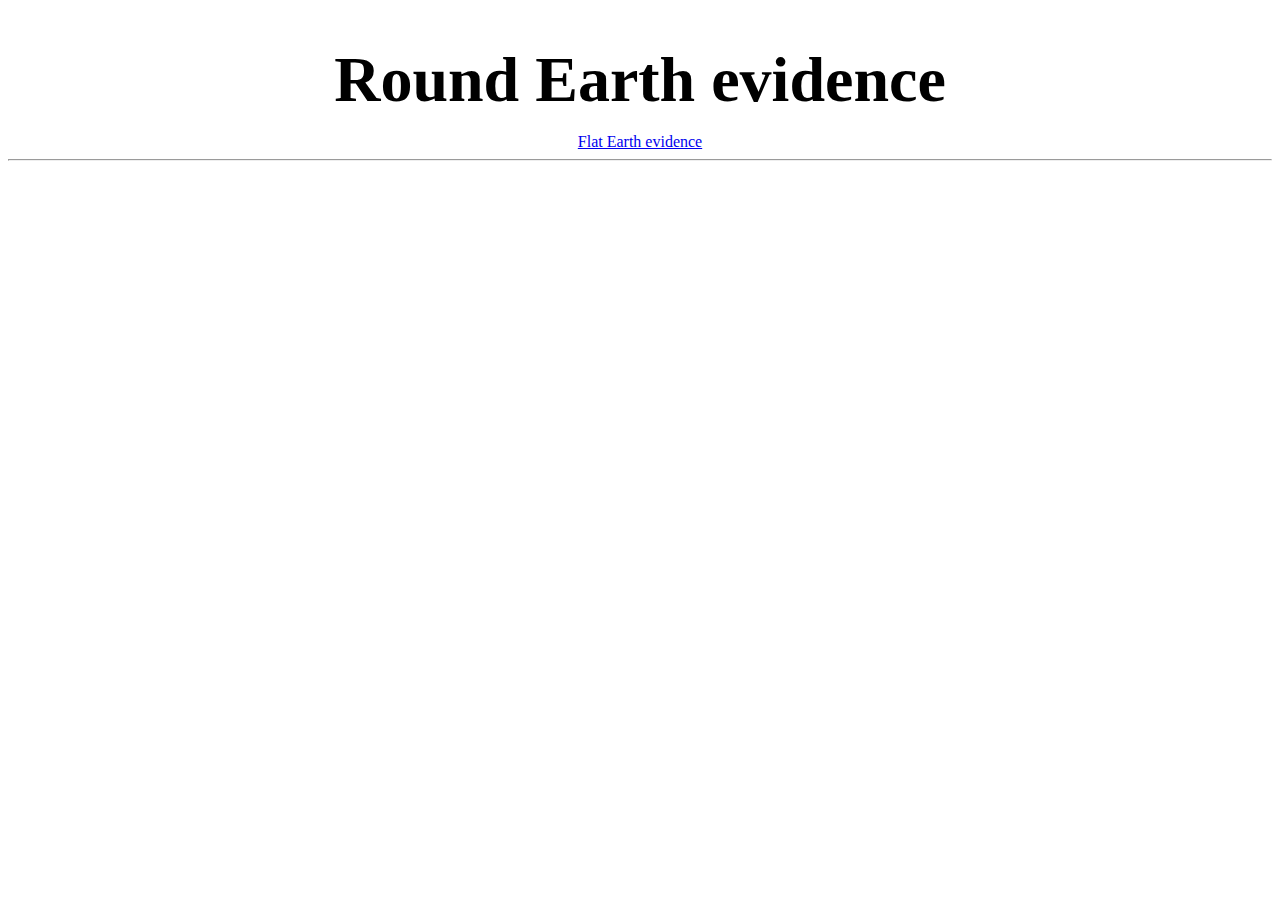
==== round.html @ 5a746705 "first commit" ====
<!DOCTYPE html>
<html lang="en">
<head>
    <meta charset="UTF-8">
    <meta http-equiv="X-UA-Compatible" content="IE=edge">
    <meta name="viewport" content="width=device-width, initial-scale=1.0">
    <link rel="stylesheet" href="styles.css">
    <title>Document</title>
</head>
<body class="round">
    
    <h1>Round Earth evidence</h1>

    <div>
        <a href="./flat.html">Flat Earth evidence</a>
    </div>

    <hr>

    
</body>
</html>
---- styles.css ----
/* Main Page */

.header {
    text-align: center;
    margin: 2rem 5rem 3rem;
}

.header > h1 {
    font-size: 5rem;
    margin: 2rem;
}

.header > p {
    font-size: 1.5rem;
    margin: 0 7rem;
}

.links {
    font-size: 3rem;
    display: flex;
}

.links > div {
    width: 100%;
    text-align: center;
}

/* Both pages */

.flat > h1,
.round > h1 {
    text-align: center;
    font-size: 4rem;
    margin-bottom: 1rem;
}

.flat > div,
.round > div {
    text-align: center;
}

/* Flat Page */



/* Round Page */
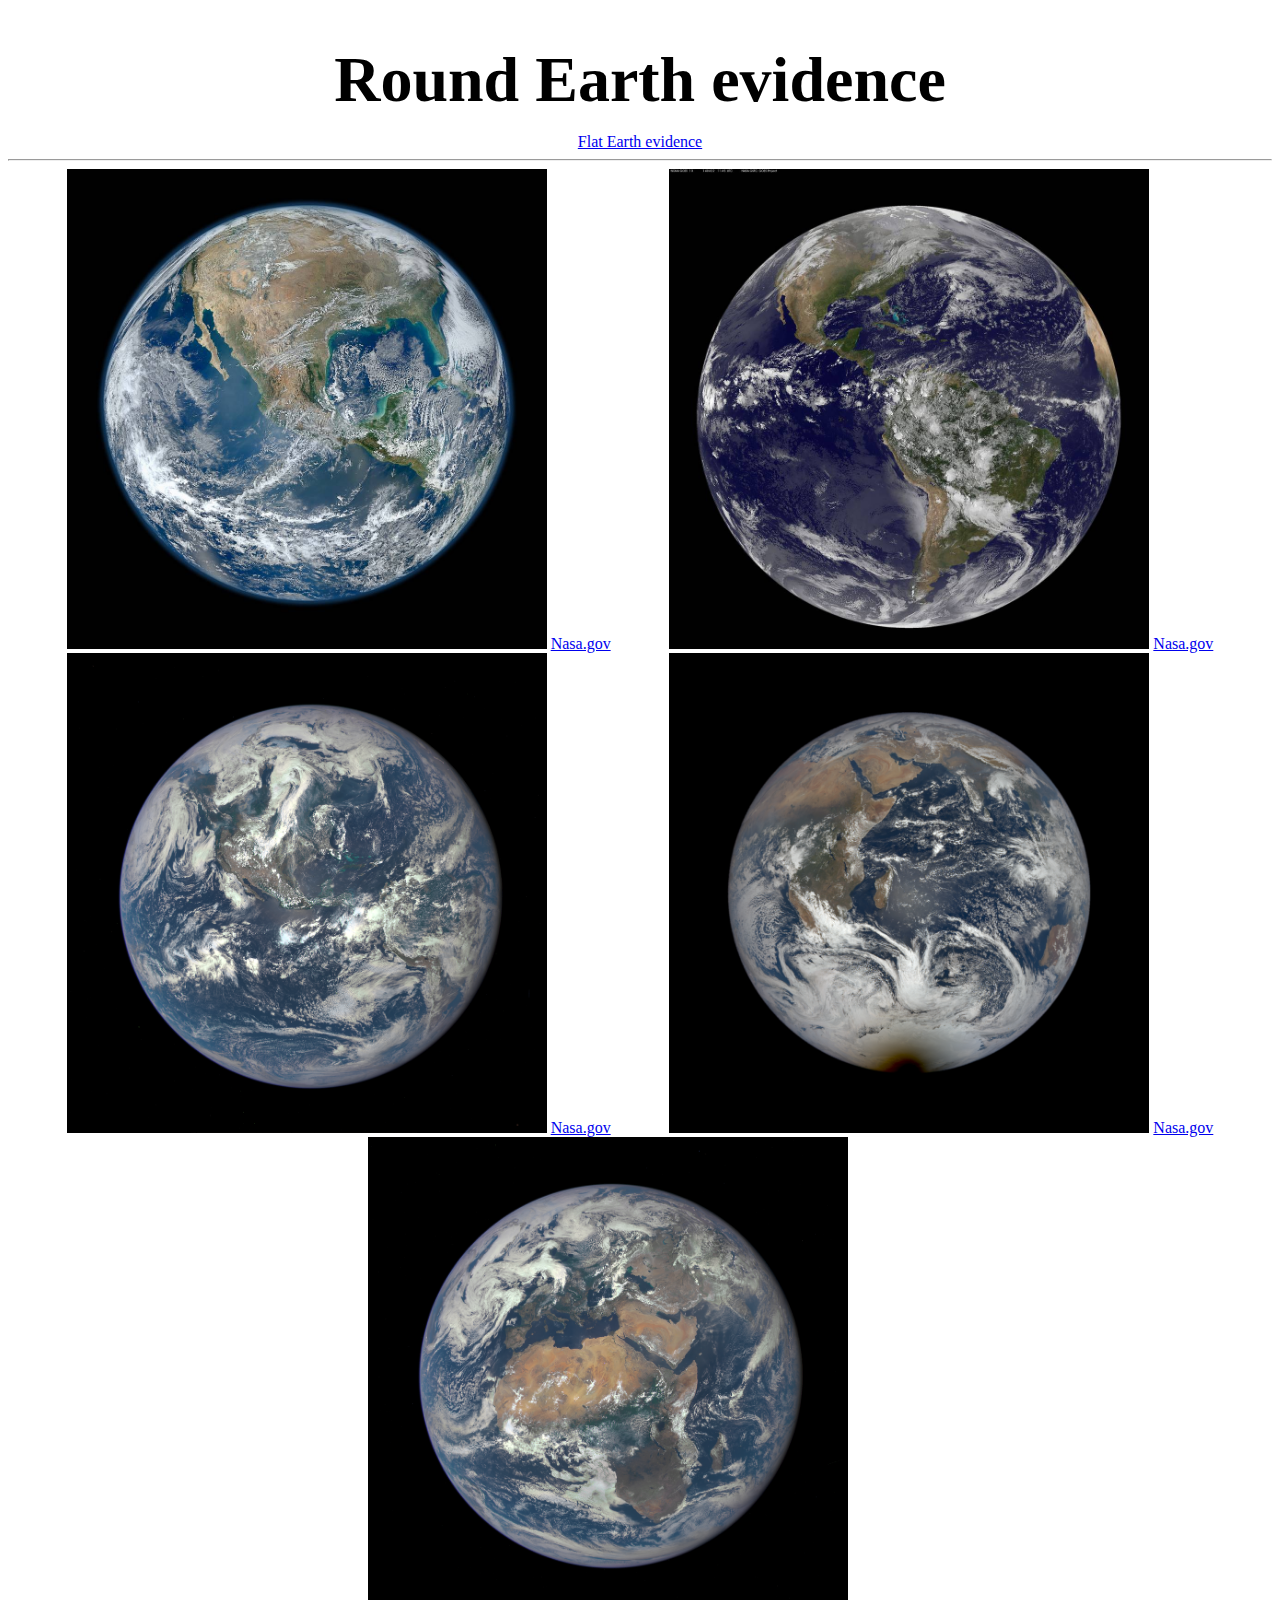
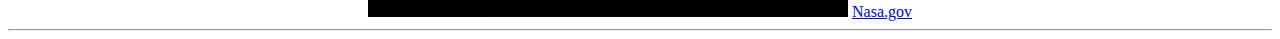
==== commit 237cd3c0: "Added more to the flat page and started round page" ====
--- a/round.html
+++ b/round.html
@@ -17,6 +17,55 @@
 
     <hr>
 
+    <div class="round-img">
+        <div>
+            <div>
+                <img src="./Round-img/618486main_earth_full.jpg" alt="">
+        
+                <a href="https://www.nasa.gov/multimedia/imagegallery/image_feature_2159.html">Nasa.gov</a>
+            </div>
+        
+            <div>
+                <img src="./Round-img/13989104603_c57e9de5cf_o.jpg" alt="">
+        
+                <a href="https://www.nasa.gov/content/satellite-view-of-the-americas-on-earth-day">Nasa.gov</a>
+            </div>
+        </div>
+    
+        <div>
+            <div>
+                <img src="./Round-img/187_1003705_americas_dxm.png" alt="">
+        
+                <a href="https://www.nasa.gov/image-feature/nasa-captures-epic-earth-image">Nasa.gov</a>
+            </div>
+        
+            <div>
+                <img src="./Round-img/epic_1b_20211204075803.png" alt="">
+        
+                <a href="https://www.nasa.gov/image-feature/eclipse-over-antarctica">Nasa.gov</a>
+            </div>
+        </div>
+
+        <div>
+            <div>
+                <img src="./Round-img/187_1003703_africa_dxm.png" alt="">
+
+                <a href="https://www.nasa.gov/image-feature/africa-and-europe-from-a-million-miles-away">Nasa.gov</a>
+            </div>
+        </div>
+    </div>
+
+    <hr>
+
+    <div>
+
+    </div>
+
+
+
+
+
+
     
 </body>
 </html>
--- a/styles.css
+++ b/styles.css
@@ -45,3 +45,11 @@
 
 /* Round Page */
 
+.round-img > div {
+    display: flex;
+    justify-content: space-evenly;
+}
+
+.round-img > div > div > img {
+    width: 30rem;
+}